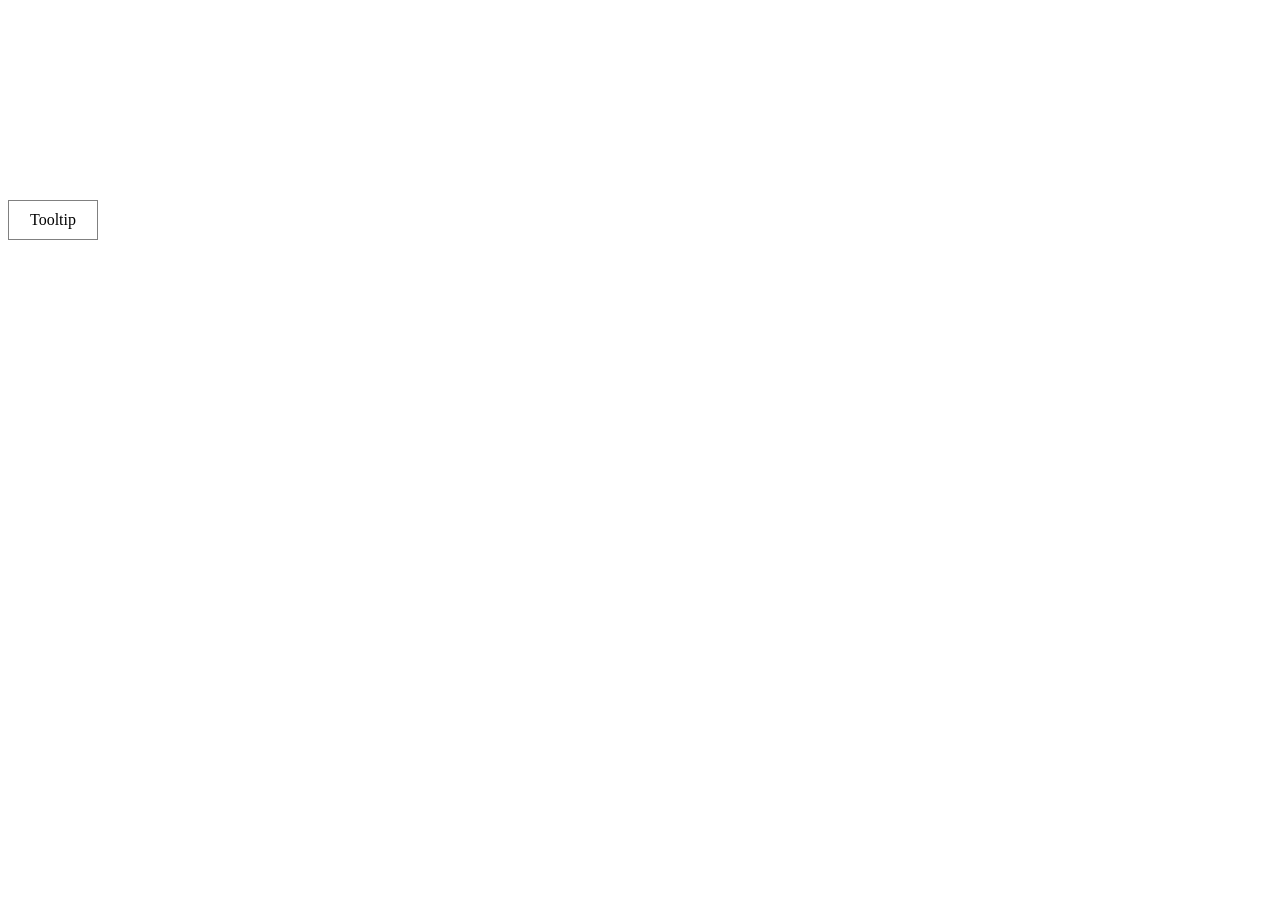
==== page/main/task2/task2.html @ 3209745a "add_js30" ====
<!DOCTYPE html>
<html lang="en">
  <head>
    <meta charset="UTF-8" />
    <meta name="viewport" content="width=device-width, initial-scale=1.0" />
    <link rel="stylesheet" href="./task2.css" />
    <title>Task2</title>
  </head>
  <body>
    <custom-tooltip text="Подсказка">
      <div>Tooltip</div>
    </custom-tooltip>
    <script src="./task2.js"></script>
  </body>
</html>
---- page/main/task2/task2.css ----
body {
  margin-top: 200px;
}

div {
  border: 1px solid gray;
  padding: 10px;
  max-width: 400px;
  width: 100%;
  display: flex;
  align-items: center;
  justify-content: center;
}
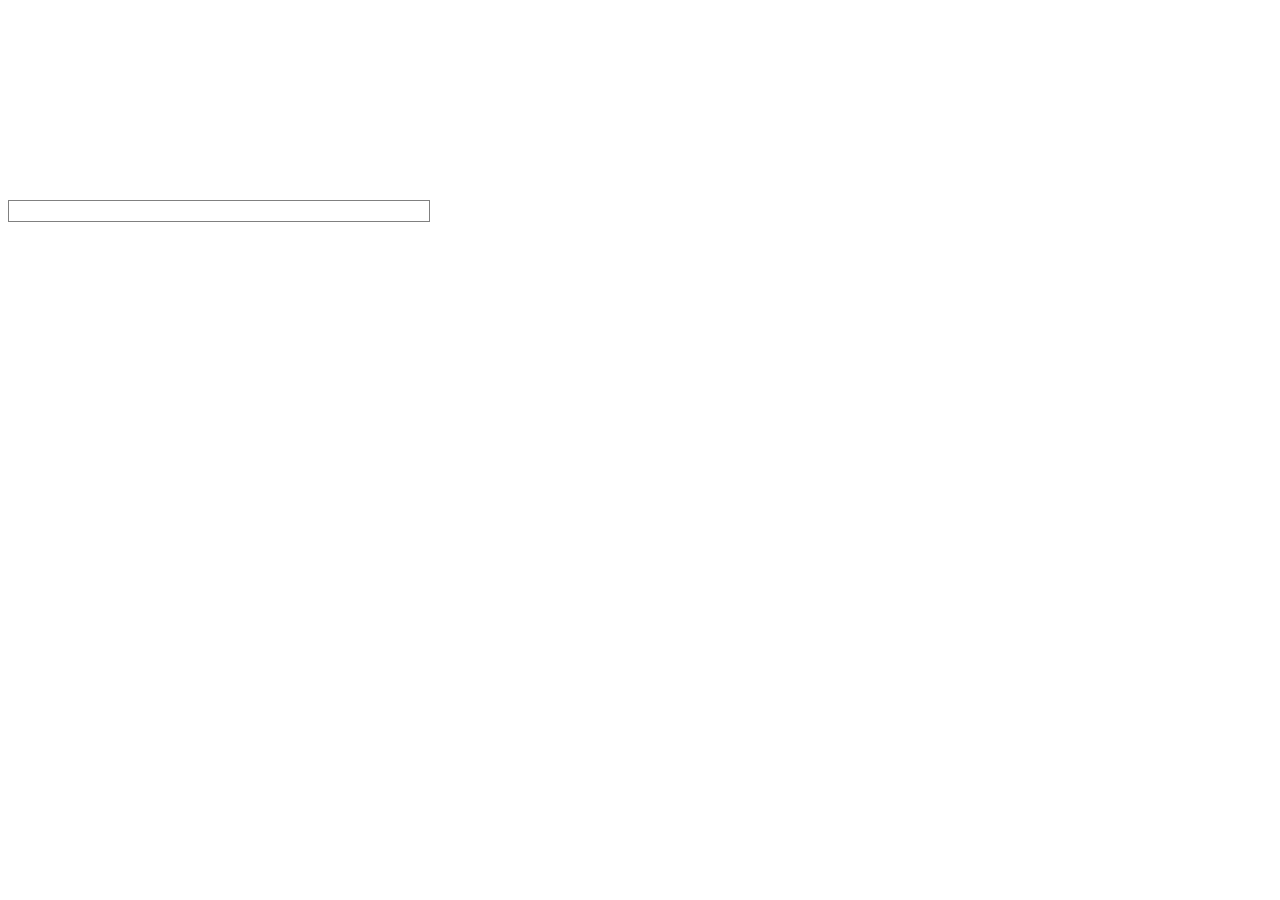
==== commit 5e48e38e: "add_fix_task" ====
--- a/page/main/task2/task2.html
+++ b/page/main/task2/task2.html
@@ -8,7 +8,7 @@
   </head>
   <body>
     <custom-tooltip text="Подсказка">
-      <div>Tooltip</div>
+      <div></div>
     </custom-tooltip>
     <script src="./task2.js"></script>
   </body>
--- a/page/main/task2/task2.css
+++ b/page/main/task2/task2.css
@@ -8,6 +8,33 @@
   max-width: 400px;
   width: 100%;
   display: flex;
+  color: blue;
   align-items: center;
   justify-content: center;
 }
+
+.custom-tooltip {
+  position: relative;
+  display: inline-block;
+}
+
+.text {
+  visibility: hidden;
+  background-color: #333;
+  color: #fff;
+  text-align: center;
+  border-radius: 4px;
+  padding: 6px;
+  position: absolute;
+  z-index: 1;
+  bottom: 125%;
+  left: 50%;
+  transform: translateX(-50%);
+  opacity: 0;
+  transition: opacity 0.3s, visibility 0.3s;
+}
+
+.custom-tooltip:hover .text {
+  visibility: visible;
+  opacity: 1;
+}
